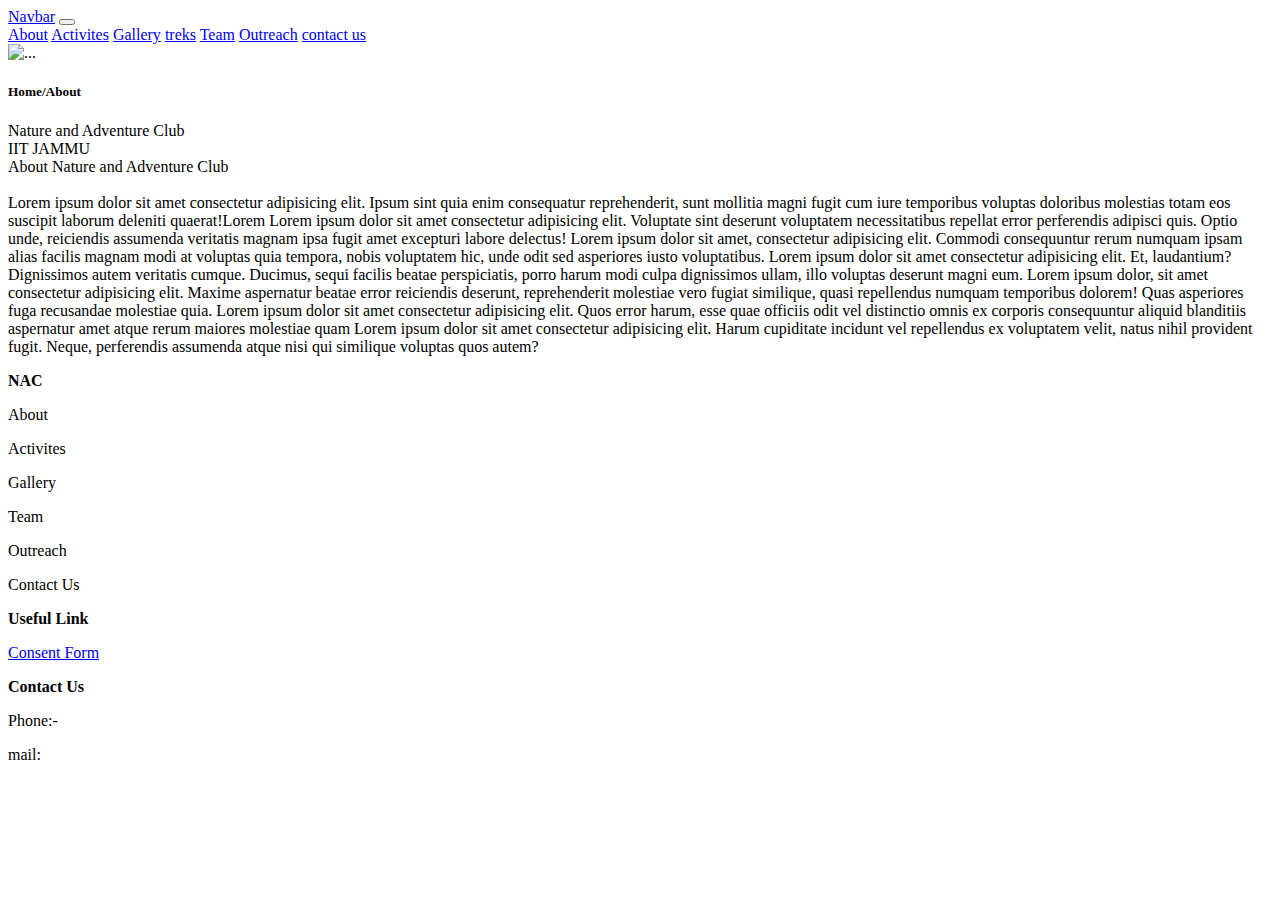
==== About.html @ fd8b493a "update" ====
<!DOCTYPE html>
<html lang="en">
<head>
    <meta charset="UTF-8">
    <meta name="viewport" content="width=device-width, initial-scale=1.0">
    <title>About</title>
    <link href="https://cdn.jsdelivr.net/npm/bootstrap@5.3.2/dist/css/bootstrap.min.css" rel="stylesheet" integrity="sha384-T3c6CoIi6uLrA9TneNEoa7RxnatzjcDSCmG1MXxSR1GAsXEV/Dwwykc2MPK8M2HN" crossorigin="anonymous">
    <link rel="stylesheet" href="E:\WebDevelopment\NAC\CSS\about.css">
</head>
<body>
    <section class="nav">
        <nav class="navbar navbar-expand-lg bg-body-tertiary">
            <div class="container-fluid">
              <a class="navbar-brand" href="E:\WebDevelopment\NAC\HTML\index.html">Navbar</a>
              <button class="navbar-toggler" type="button" data-bs-toggle="collapse" data-bs-target="#navbarNavAltMarkup" aria-controls="navbarNavAltMarkup" aria-expanded="false" aria-label="Toggle navigation">
                <span class="navbar-toggler-icon"></span>
              </button>
              <div class="collapse navbar-collapse" id="navbarNavAltMarkup">
                <div class="navbar-nav">
                  <a class="nav-link active" aria-current="page" href="E:\WebDevelopment\NAC\HTML\About.html">About</a>
                  <a class="nav-link" href="E:\WebDevelopment\NAC\HTML\ACtivities.html">Activites</a>
                  <a class="nav-link" href="E:\WebDevelopment\NAC\HTML\Gallery.html"> Gallery</a>
                  <a class="nav-link" href="E:\WebDevelopment\NAC\HTML\treks.html"> treks</a>
                  <a class="nav-link" href="E:\WebDevelopment\NAC\HTML\Team.html"> Team</a>
                  <a class="nav-link" href="E:\WebDevelopment\NAC\HTML\Outreach.html">Outreach</a>
                  <a class="nav-link" href="E:\WebDevelopment\NAC\HTML\contact.html"> contact us</a>
                </div>
              </div>
            </div>
          </nav>
        </section>


        <div id="carouselExampleCaptions" class="carousel slide">
          <div class="carousel-indicators">
          </div>
          <div class="carousel-inner">
            <div class="carousel-item active" >
              <img src="E:/WebDevelopment/NAC/Pictures/mountain-peak-through-trees.jpg" class="d-block w-100" alt="...">
              <div class="carousel-caption d-none d-md-block">
                <h5><span>Home/</span>About</h5>
              </div>
            </div>
          </div>
        </div>

        <section class="abt">
            <!-- <div class="card" style="width: 50rem; height: 50rem;">
                <div class="card-body">
                    <p class="card-text">Nature and Adventure club <br>IIT JAMMU</p>
                  </div>
                <img src="E:/WebDevelopment/NAC/Pictures/mountain-peak-through-trees.jpg" class="card-img-top" alt="...">
               
              </div> -->
<div class="aboutcont">
              <div class="title">Nature and Adventure Club<br>IIT JAMMU</div>
              <div class="img" style="background-image:url('E:/WebDevelopment/NAC/Pictures/mountain-peak-through-trees.jpg');"></div>
              <div class="cont">
                About Nature and Adventure Club
                <br>
                <br>
                Lorem ipsum dolor sit amet consectetur adipisicing elit. Ipsum sint quia enim consequatur reprehenderit, sunt mollitia magni fugit cum iure temporibus voluptas doloribus molestias totam eos suscipit laborum deleniti quaerat!Lorem  
                Lorem ipsum dolor sit amet consectetur adipisicing elit. Voluptate sint deserunt voluptatem necessitatibus repellat error perferendis adipisci quis. Optio unde, reiciendis assumenda veritatis magnam ipsa fugit amet excepturi labore delectus!
                Lorem ipsum dolor sit amet, consectetur adipisicing elit. Commodi consequuntur rerum numquam ipsam alias facilis magnam modi at voluptas quia tempora, nobis voluptatem hic, unde odit sed asperiores iusto voluptatibus.
                Lorem ipsum dolor sit amet consectetur adipisicing elit. Et, laudantium? Dignissimos autem veritatis cumque. Ducimus, sequi facilis beatae perspiciatis, porro harum modi culpa dignissimos ullam, illo voluptas deserunt magni eum.
                Lorem ipsum dolor, sit amet consectetur adipisicing elit. Maxime aspernatur beatae error reiciendis deserunt, reprehenderit molestiae vero fugiat similique, quasi repellendus numquam temporibus dolorem! Quas asperiores fuga recusandae molestiae quia.
                Lorem ipsum dolor sit amet consectetur adipisicing elit. Quos error harum, esse quae officiis odit vel distinctio omnis ex corporis consequuntur aliquid blanditiis aspernatur amet atque rerum maiores molestiae quam
                Lorem ipsum dolor sit amet consectetur adipisicing elit. Harum cupiditate incidunt vel repellendus ex voluptatem velit, natus nihil provident fugit. Neque, perferendis assumenda atque nisi qui similique voluptas quos autem? 
              </div>
            </div>
        </section>

        <section class="footer">
          <div class="foot">
            <div class="NAC">
              <div class="footcontent">
              <p><b>NAC</b></p>
              <p><a>About</a></p>
              <p><a>Activites</a></p>
              <p><a>Gallery</a></p>
              <p><a>Team</a></p>
              <p><a>Outreach</a></p>
              <p><a>Contact Us</a></p>
            </div>
            </div>
            <div class="link">
              <div class="footcontent">
              <p><b>Useful Link</b></p>
              <p><a href="2022uee0120@iitjammu.ac.in">Consent Form</a></p>
            </div>
            </div>
            <div class="contact">
              <div class="footcontent">
              <p><b>Contact Us</b></p>
              <p>Phone:-</p>
              <p>mail:</p>
    </div>          
            </div>
          </div>
        </section>

        <script src="https://cdn.jsdelivr.net/npm/bootstrap@5.3.2/dist/js/bootstrap.bundle.min.js" integrity="sha384-C6RzsynM9kWDrMNeT87bh95OGNyZPhcTNXj1NW7RuBCsyN/o0jlpcV8Qyq46cDfL" crossorigin="anonymous"></script>
</body>
</html>
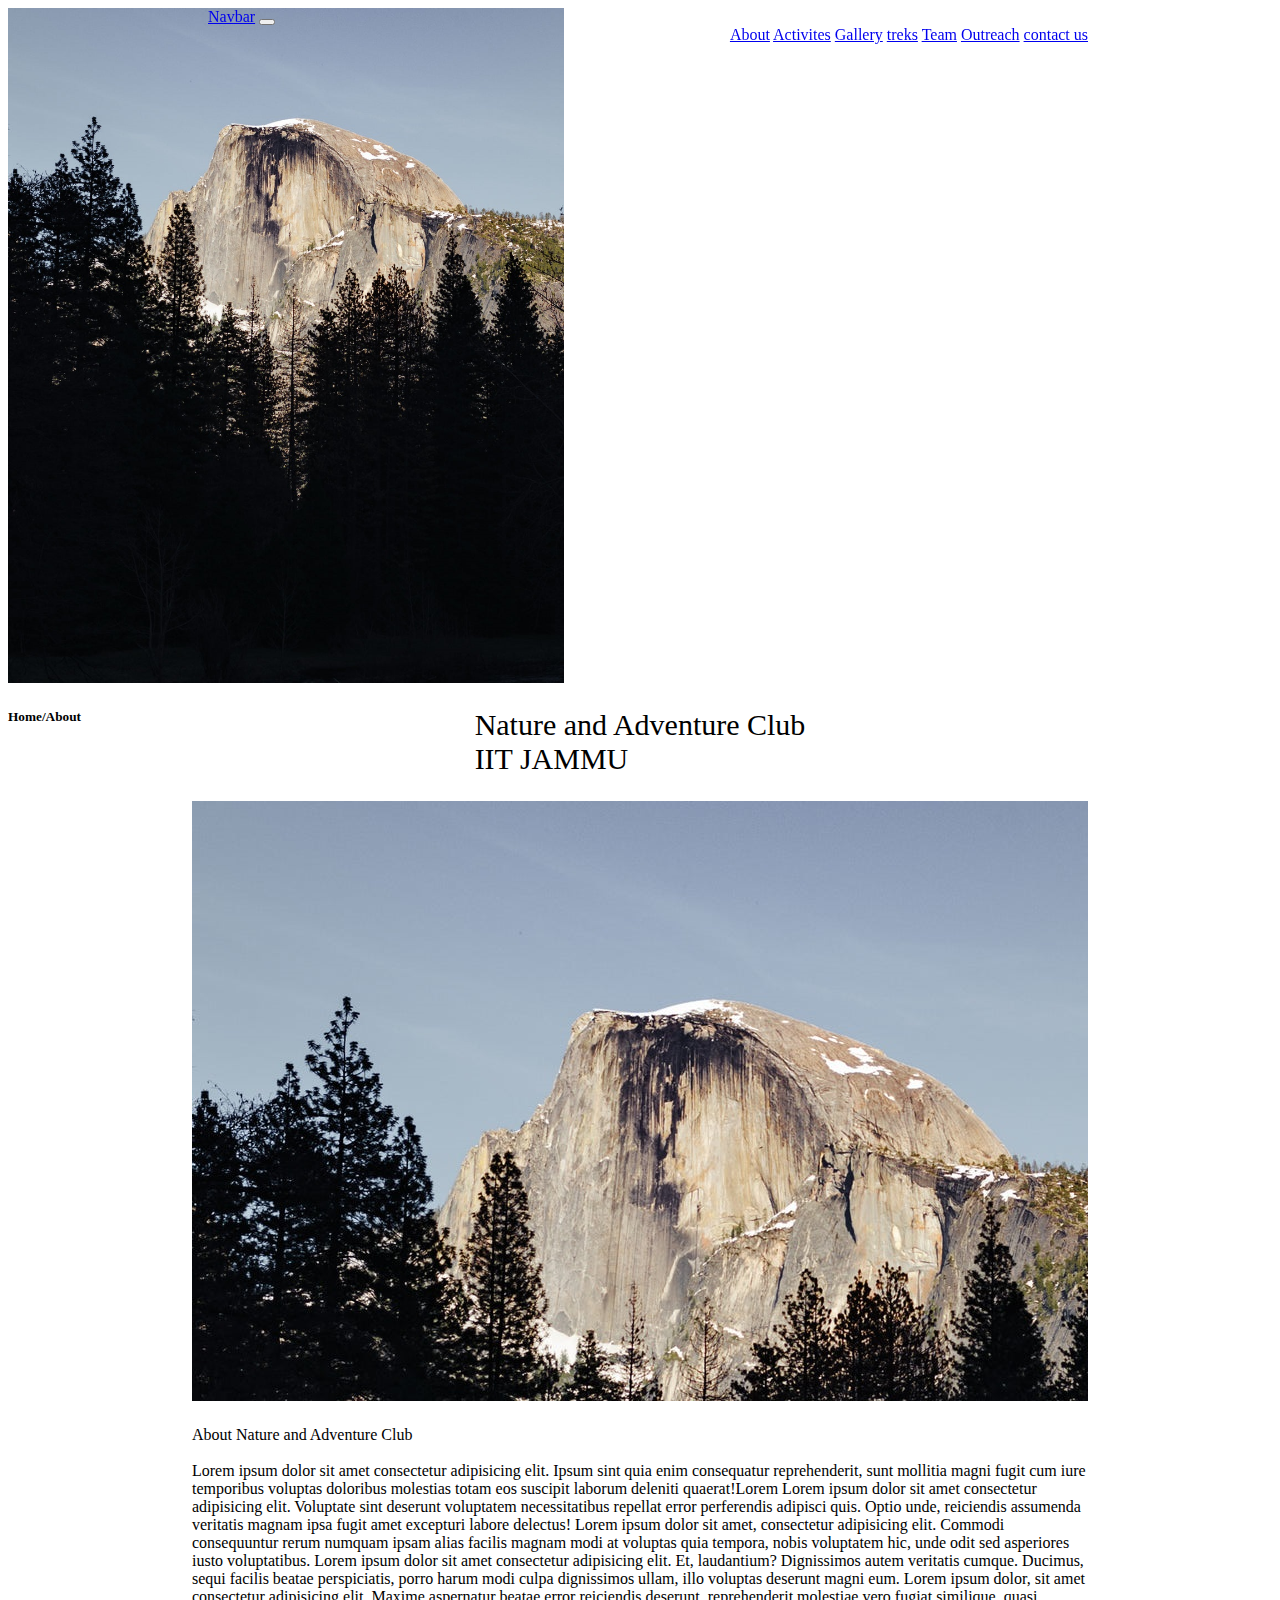
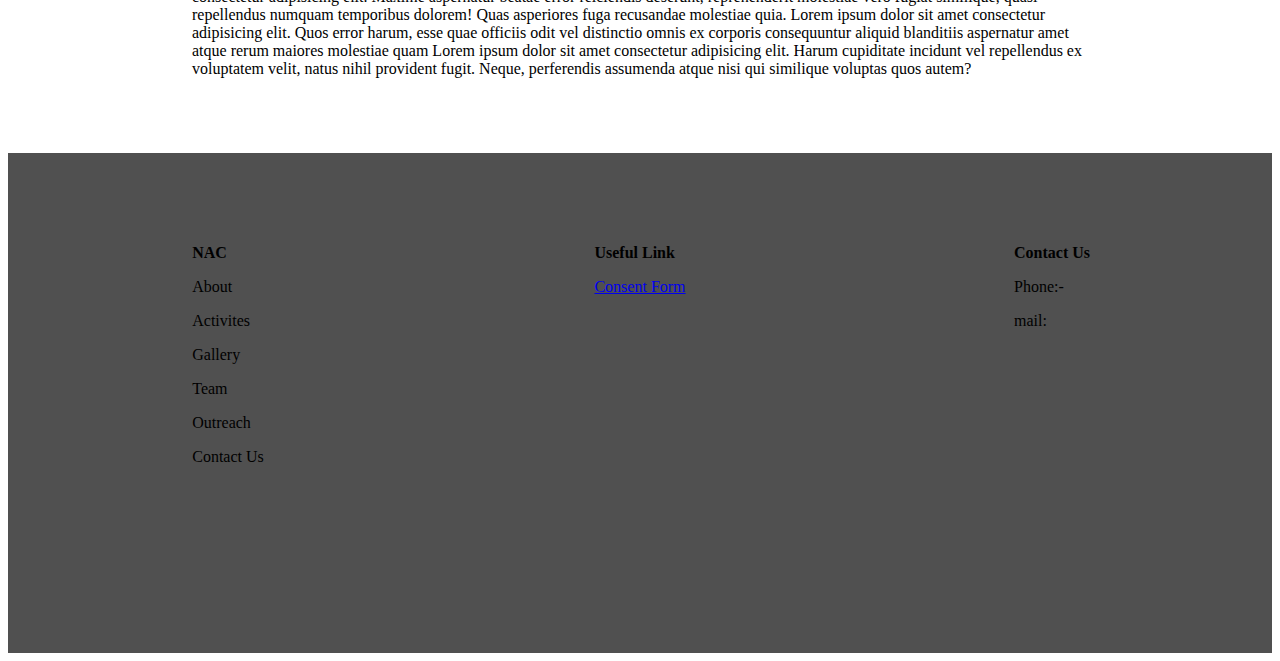
==== commit 548b1c5e: "updated" ====
--- a/About.html
+++ b/About.html
@@ -5,7 +5,7 @@
     <meta name="viewport" content="width=device-width, initial-scale=1.0">
     <title>About</title>
     <link href="https://cdn.jsdelivr.net/npm/bootstrap@5.3.2/dist/css/bootstrap.min.css" rel="stylesheet" integrity="sha384-T3c6CoIi6uLrA9TneNEoa7RxnatzjcDSCmG1MXxSR1GAsXEV/Dwwykc2MPK8M2HN" crossorigin="anonymous">
-    <link rel="stylesheet" href="E:\WebDevelopment\NAC\CSS\about.css">
+    <link rel="stylesheet" href="CSS\about.css">
 </head>
 <body>
     <section class="nav">
@@ -17,13 +17,13 @@
               </button>
               <div class="collapse navbar-collapse" id="navbarNavAltMarkup">
                 <div class="navbar-nav">
-                  <a class="nav-link active" aria-current="page" href="E:\WebDevelopment\NAC\HTML\About.html">About</a>
-                  <a class="nav-link" href="E:\WebDevelopment\NAC\HTML\ACtivities.html">Activites</a>
-                  <a class="nav-link" href="E:\WebDevelopment\NAC\HTML\Gallery.html"> Gallery</a>
-                  <a class="nav-link" href="E:\WebDevelopment\NAC\HTML\treks.html"> treks</a>
-                  <a class="nav-link" href="E:\WebDevelopment\NAC\HTML\Team.html"> Team</a>
-                  <a class="nav-link" href="E:\WebDevelopment\NAC\HTML\Outreach.html">Outreach</a>
-                  <a class="nav-link" href="E:\WebDevelopment\NAC\HTML\contact.html"> contact us</a>
+                  <a class="nav-link active" aria-current="page" href="About.html">About</a>
+                  <a class="nav-link" href="ACtivities.html">Activites</a>
+                  <a class="nav-link" href="Gallery.html"> Gallery</a>
+                  <a class="nav-link" href="treks.html"> treks</a>
+                  <a class="nav-link" href="Team.html"> Team</a>
+                  <a class="nav-link" href="Outreach.html">Outreach</a>
+                  <a class="nav-link" href="contact.html"> contact us</a>
                 </div>
               </div>
             </div>
@@ -36,7 +36,7 @@
           </div>
           <div class="carousel-inner">
             <div class="carousel-item active" >
-              <img src="E:/WebDevelopment/NAC/Pictures/mountain-peak-through-trees.jpg" class="d-block w-100" alt="...">
+              <img src="Pictures/mountain-peak-through-trees.jpg" class="d-block w-100" alt="...">
               <div class="carousel-caption d-none d-md-block">
                 <h5><span>Home/</span>About</h5>
               </div>
@@ -45,16 +45,10 @@
         </div>
 
         <section class="abt">
-            <!-- <div class="card" style="width: 50rem; height: 50rem;">
-                <div class="card-body">
-                    <p class="card-text">Nature and Adventure club <br>IIT JAMMU</p>
-                  </div>
-                <img src="E:/WebDevelopment/NAC/Pictures/mountain-peak-through-trees.jpg" class="card-img-top" alt="...">
-               
-              </div> -->
+          
 <div class="aboutcont">
               <div class="title">Nature and Adventure Club<br>IIT JAMMU</div>
-              <div class="img" style="background-image:url('E:/WebDevelopment/NAC/Pictures/mountain-peak-through-trees.jpg');"></div>
+              <div class="img" style="background-image:url('Pictures/mountain-peak-through-trees.jpg');"></div>
               <div class="cont">
                 About Nature and Adventure Club
                 <br>
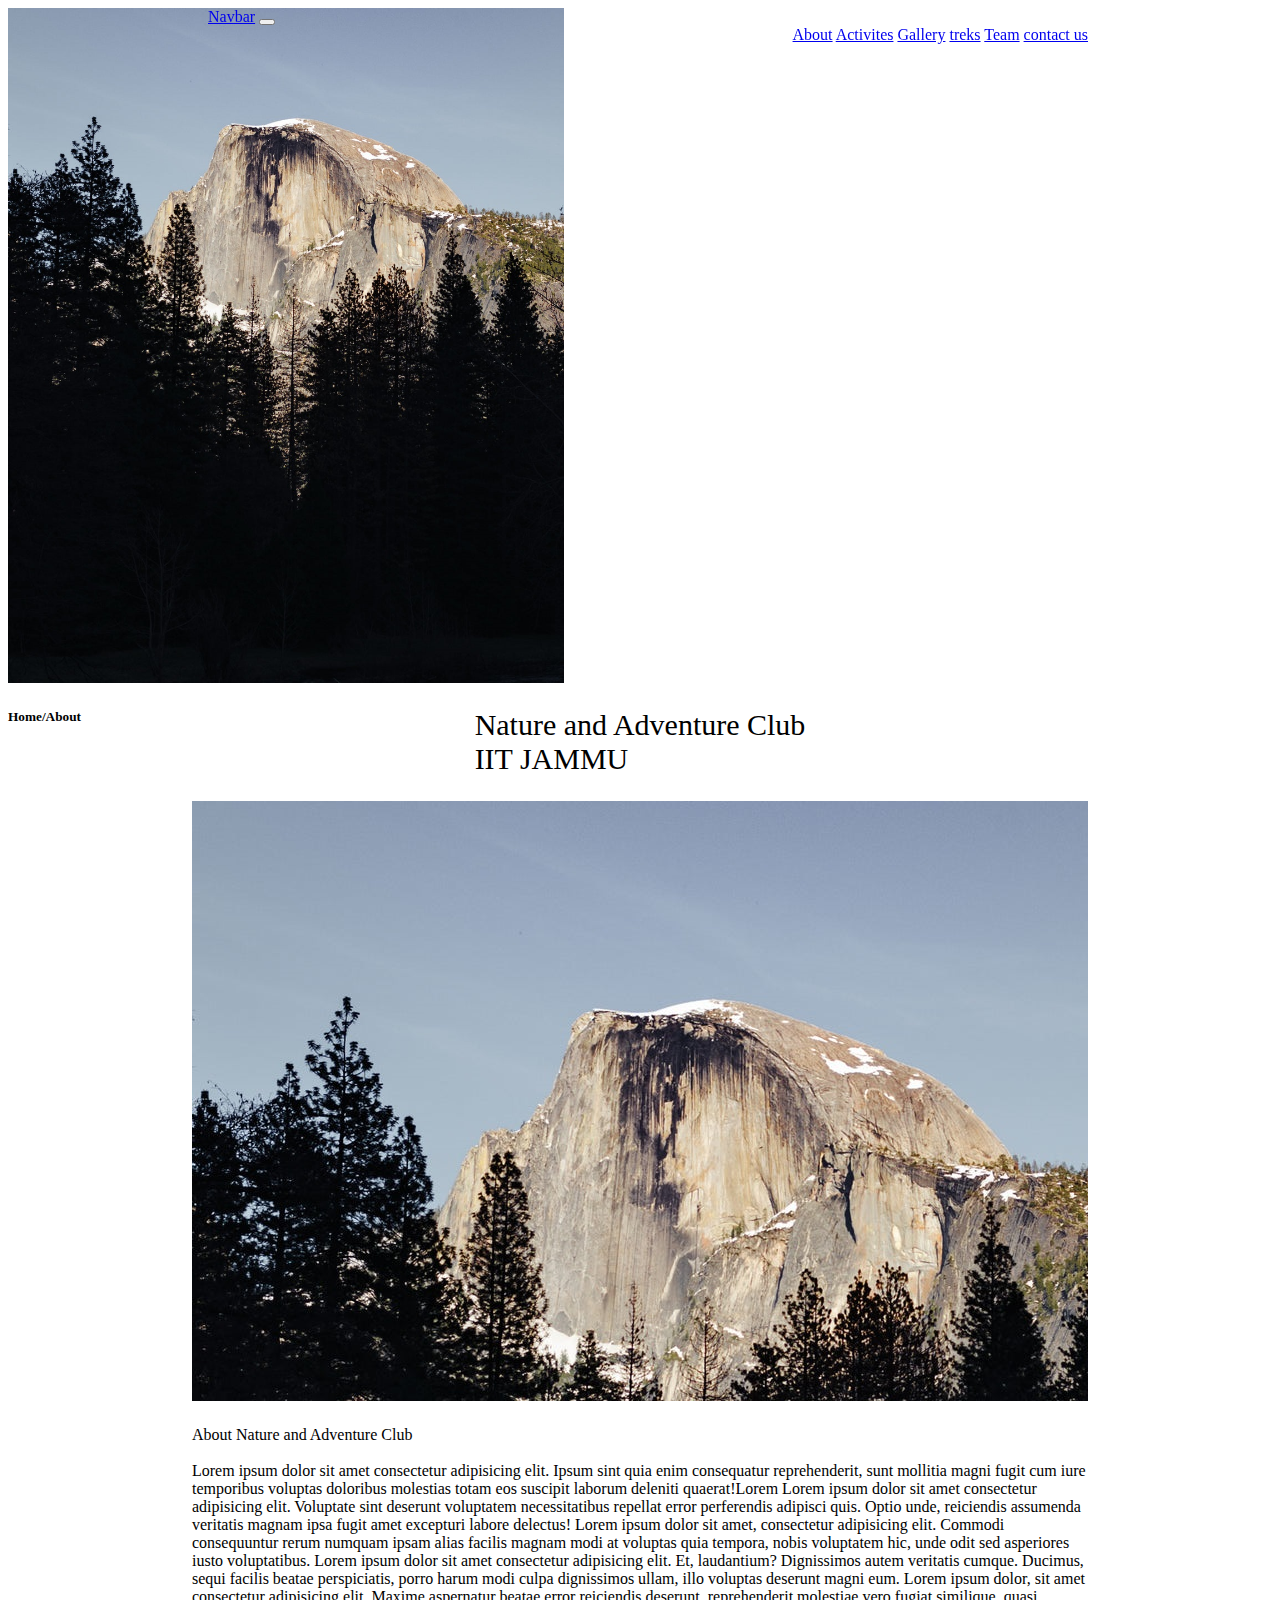
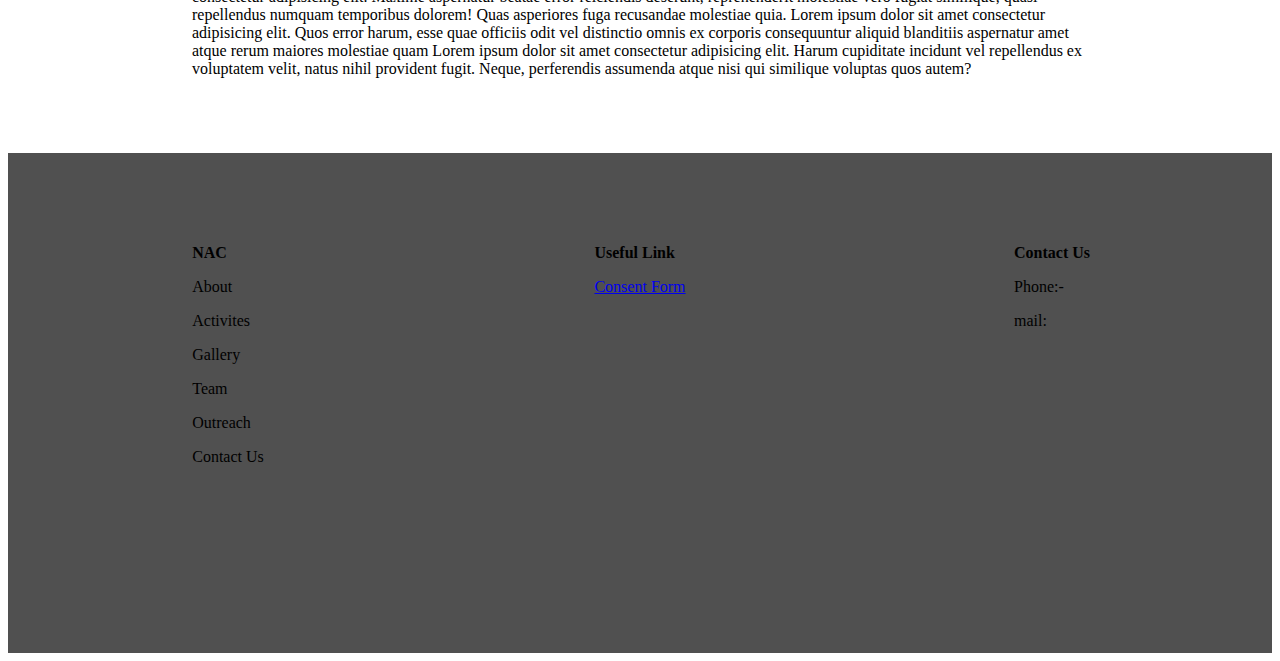
==== commit 0fb03b71: "Update" ====
--- a/About.html
+++ b/About.html
@@ -22,7 +22,7 @@
                   <a class="nav-link" href="Gallery.html"> Gallery</a>
                   <a class="nav-link" href="treks.html"> treks</a>
                   <a class="nav-link" href="Team.html"> Team</a>
-                  <a class="nav-link" href="Outreach.html">Outreach</a>
+                 
                   <a class="nav-link" href="contact.html"> contact us</a>
                 </div>
               </div>
